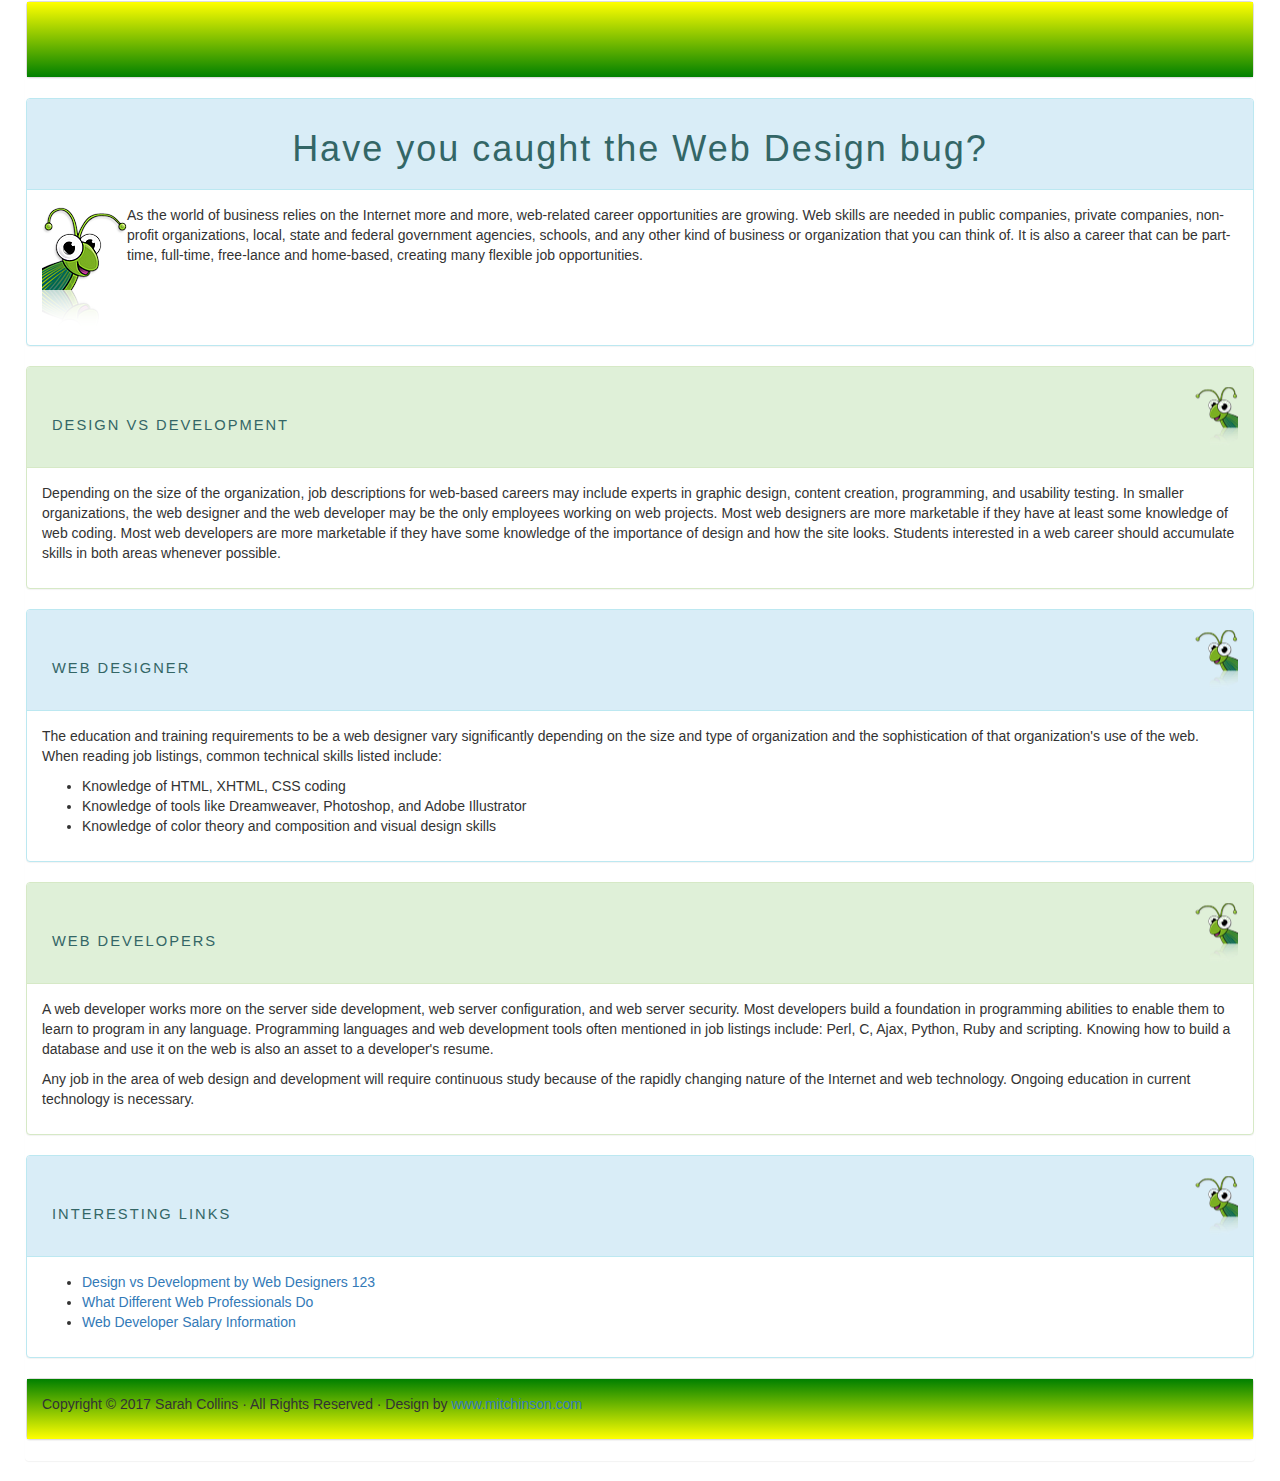
==== p5boot/parkland-csit5.html @ f71d9866 "started on next page" ====
<!DOCTYPE html>
<html lang="en">
<head>
<meta charset="utf-8">
<meta http-equiv="X-UA-Compatible" content="IE=edge">
<meta name="viewport" content="width=device-width, initial-scale=1">
<title>Project 5 Bootstrap</title>

<!-- Bootstrap -->
<link href="bootstrap.css" rel="stylesheet">

<!-- my stylesheet -->
<link href="css/mystyle.css" rel="stylesheet">

<!-- HTML5 shim and Respond.js for IE8 support of HTML5 elements and media queries -->
<!-- WARNING: Respond.js doesn't work if you view the page via file:// -->
<!--[if lt IE 9]>
      <script src="https://oss.maxcdn.com/html5shiv/3.7.2/html5shiv.min.js"></script>
      <script src="https://oss.maxcdn.com/respond/1.4.2/respond.min.js"></script>
    <![endif]-->
</head>
<body>



<div class="row content">
	<div class="panel group">
		<div class="panel panel-default">
			<div class="panel-body" id="grad1"></div>
		</div>
		<div class="panel panel-info">
			<div class="panel-heading"><h1 style="text-align: center">Have you caught the Web Design bug?</h1></div>
			<div class="panel-body">
				<img src="images/bug.png" alt="bug" id="bug">
	  			<p>As the world of business relies on the Internet more and more, web-related career opportunities are growing. Web skills are needed in public companies, private companies, non-profit organizations, local, state and federal government agencies, schools, and any other kind of business or organization that you can think of. It is also a career that can be part-time, full-time, free-lance and home-based, creating many flexible job opportunities.</p>
			</div>
		</div>
		<div class="panel panel-success">
			<div class="panel-heading"><h4>Design vs Development</h4></div>
			<div class="panel-body">
				<p>Depending on the size of the organization, job descriptions for web-based careers may include experts in graphic design, content creation, programming, and usability testing. In smaller organizations, the web designer and the web developer may be the only employees working on web projects. Most web designers are more marketable if they have at least some knowledge of web coding. Most web developers are more marketable if they have some knowledge of the importance of design and how the site looks. Students interested in a web career should accumulate skills in both areas whenever possible.</p>
			</div>
		</div>
		<div class="panel panel-info">
			<div class="panel-heading"><h4>Web designer</h4></div>
			<div class="panel-body"><p>The education and training requirements 		to be a web designer vary significantly depending on the size 		and type of organization and the sophistication of that 			organization's use of the web. When reading job listings, common
				technical skills listed include:</p>

				<ul>
					<li>Knowledge of HTML, XHTML, CSS coding</li>
					<li>Knowledge of tools like Dreamweaver, Photoshop, and Adobe Illustrator</li>
					<li>Knowledge of color theory and composition and visual design skills</li>
				</ul>
			</div>
		</div>
		<div class="panel panel-success">
			<div class="panel-heading"><h4>Web developers</h4></div>
			<div class="panel-body">
				<p>A web developer works more on the server side development, web server configuration, and web server security. Most developers build a foundation in programming abilities to enable them to learn to program in any language. Programming languages and web development tools often mentioned in job listings include: Perl, C, Ajax, Python, Ruby and scripting. Knowing how to build a database and use it on the web is also an asset to a developer's resume.</p>
   				<p>Any job in the area of web design and development will require continuous study because of the rapidly changing nature of the Internet and web technology. Ongoing education in current technology is necessary.</p>
			</div>
		</div>
		<div class="panel panel-info">
			<div class="panel-heading"><h4>Interesting Links</h4></div>
			<div class="panel-body"> 
				<ul>
					<li><a href="http://articles.webdesigners123.com/web_design_versus_web_development.php">Design vs Development by Web Designers 123</a></li>
					<li><a href="http://webdesign.about.com/od/jobs/qt/difference-web-design-web-development.htm">What Different Web Professionals Do</a></li>
					<li><a href="http://www1.salary.com/Web-Software-Developer-salary.html">Web Developer Salary Information</a></li>
				</ul>
			</div>
		</div>
		<div class="panel panel-default">
			<div class="panel-body" id="grad2">
				<p>Copyright &copy; 2017 Sarah Collins &middot; All Rights Reserved &middot; Design by <a href="http://www.mitchinson.com/" >www.mitchinson.com</a></p>
			</div>
		</div>
	  </div>
</div>


<!-- jQuery (necessary for Bootstrap's JavaScript plugins) --> 
<script src="file:///C|/Users/d208/AppData/Roaming/Adobe/Dreamweaver CC 2017/en_US/Configuration/Temp/Assets/eam755.tmp/js/jquery-1.11.3.min.js"></script>

<!-- Include all compiled plugins (below), or include individual files as needed --> 
<script src="file:///C|/Users/d208/AppData/Roaming/Adobe/Dreamweaver CC 2017/en_US/Configuration/Temp/Assets/eam755.tmp/js/bootstrap.js"></script>
</body>
</html>
---- p5boot/css/mystyle.css ----
@charset "utf-8";
/* CSS Document */

h4 {
    padding: 30px 35px 30px 10px;
    font-size: 105%;
    letter-spacing: 2px;
    text-transform: uppercase;
    color: #366;
    background: url(../images/smallbug.png) no-repeat right center;
    height: 2.5em;
}
h1{
	letter-spacing: 2px;
	font-weight: lighter;
	color: #366;
}
a{
	text-decoration: none;
}
body{
	font-family: "Century Gothic", Arial, sans-serif;
}

#bug{
	float: left;
}



.content{
	margin: 0 25px;
}


#grad1{
	height: 75px;
	background: linear-gradient(yellow, green);
}
#grad2{
	background: linear-gradient(green, yellow);
}
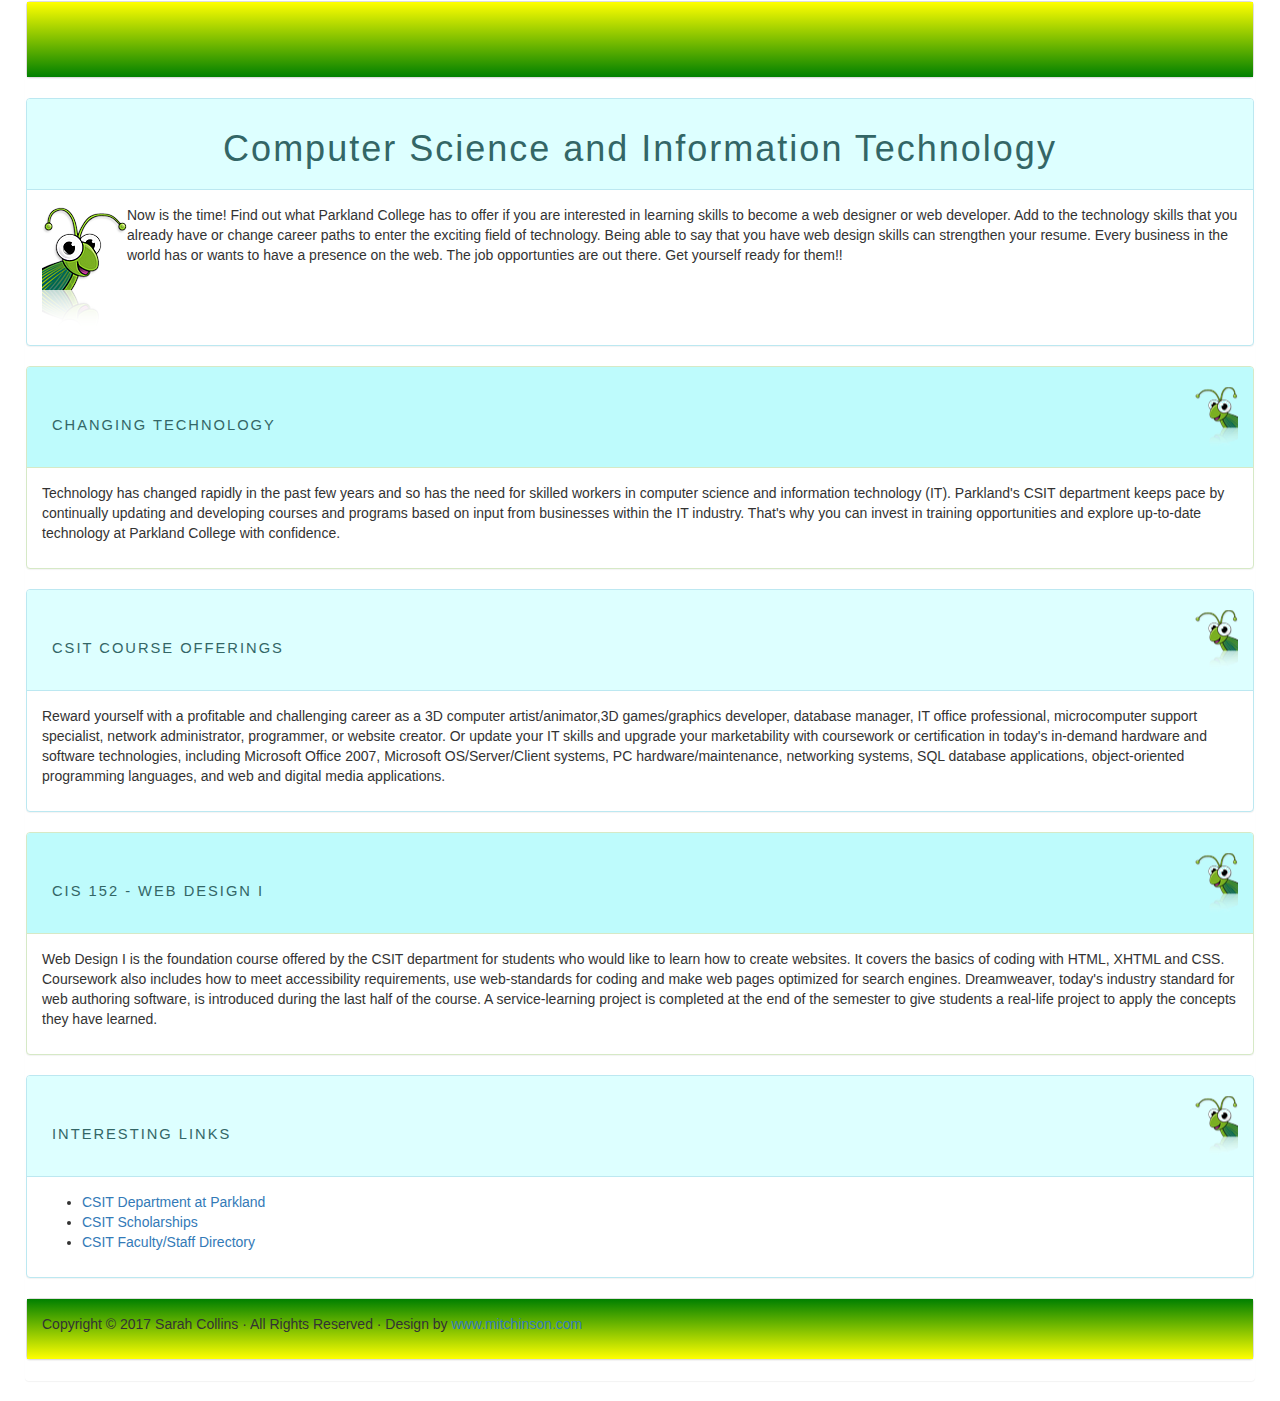
==== commit 36c4dd8d: "added other pages, only nav left" ====
--- a/p5boot/parkland-csit5.html
+++ b/p5boot/parkland-csit5.html
@@ -29,44 +29,37 @@
 			<div class="panel-body" id="grad1"></div>
 		</div>
 		<div class="panel panel-info">
-			<div class="panel-heading"><h1 style="text-align: center">Have you caught the Web Design bug?</h1></div>
+			<div class="panel-heading"><h1 style="text-align: center">Computer Science and Information Technology</h1></div>
 			<div class="panel-body">
 				<img src="images/bug.png" alt="bug" id="bug">
-	  			<p>As the world of business relies on the Internet more and more, web-related career opportunities are growing. Web skills are needed in public companies, private companies, non-profit organizations, local, state and federal government agencies, schools, and any other kind of business or organization that you can think of. It is also a career that can be part-time, full-time, free-lance and home-based, creating many flexible job opportunities.</p>
+	  			<p>Now is the time! Find out what Parkland College has to offer if you are interested in learning skills to become a web designer or web developer. Add to the technology skills that you already have or change career paths to enter the exciting field of technology. Being able to say that you have web design skills can strengthen your resume. Every business in the world has or wants to have a presence on the web. The job opportunties are out there. Get yourself ready for them!!</p>
 			</div>
 		</div>
 		<div class="panel panel-success">
-			<div class="panel-heading"><h4>Design vs Development</h4></div>
+			<div class="panel-heading"><h4>CHANGING TECHNOLOGY</h4></div>
 			<div class="panel-body">
-				<p>Depending on the size of the organization, job descriptions for web-based careers may include experts in graphic design, content creation, programming, and usability testing. In smaller organizations, the web designer and the web developer may be the only employees working on web projects. Most web designers are more marketable if they have at least some knowledge of web coding. Most web developers are more marketable if they have some knowledge of the importance of design and how the site looks. Students interested in a web career should accumulate skills in both areas whenever possible.</p>
+				<p>Technology has changed rapidly in the past few years and so has the need for skilled workers in computer science and information technology (IT). Parkland's CSIT department keeps pace by continually updating and developing courses and programs based on input from businesses within the IT industry. That's why you can invest in training opportunities and explore up-to-date technology at Parkland College with confidence.</p>
 			</div>
 		</div>
 		<div class="panel panel-info">
-			<div class="panel-heading"><h4>Web designer</h4></div>
-			<div class="panel-body"><p>The education and training requirements 		to be a web designer vary significantly depending on the size 		and type of organization and the sophistication of that 			organization's use of the web. When reading job listings, common
-				technical skills listed include:</p>
-
-				<ul>
-					<li>Knowledge of HTML, XHTML, CSS coding</li>
-					<li>Knowledge of tools like Dreamweaver, Photoshop, and Adobe Illustrator</li>
-					<li>Knowledge of color theory and composition and visual design skills</li>
-				</ul>
+			<div class="panel-heading"><h4>CSIT COURSE OFFERINGS</h4></div>
+			<div class="panel-body">
+				<p>Reward yourself with a profitable and challenging career as a 3D computer artist/animator,3D games/graphics developer, database manager, IT office professional, microcomputer support specialist, network administrator, programmer, or website creator. Or update your IT skills and upgrade your marketability with coursework or certification in today's in-demand hardware and software technologies, including Microsoft Office 2007, Microsoft OS/Server/Client systems, PC hardware/maintenance, networking systems, SQL database applications, object-oriented programming languages, and web and digital media applications.</p>
 			</div>
 		</div>
 		<div class="panel panel-success">
-			<div class="panel-heading"><h4>Web developers</h4></div>
+			<div class="panel-heading"><h4>CIS 152 - WEB DESIGN I</h4></div>
 			<div class="panel-body">
-				<p>A web developer works more on the server side development, web server configuration, and web server security. Most developers build a foundation in programming abilities to enable them to learn to program in any language. Programming languages and web development tools often mentioned in job listings include: Perl, C, Ajax, Python, Ruby and scripting. Knowing how to build a database and use it on the web is also an asset to a developer's resume.</p>
-   				<p>Any job in the area of web design and development will require continuous study because of the rapidly changing nature of the Internet and web technology. Ongoing education in current technology is necessary.</p>
+				<p>Web Design I is the foundation course offered by the CSIT department for students who would like to learn how to create websites. It covers the basics of coding with HTML, XHTML and CSS. Coursework also includes how to meet accessibility requirements, use web-standards for coding and make web pages optimized for search engines. Dreamweaver, today's industry standard for web authoring software, is introduced during the last half of the course. A service-learning project is completed at the end of the semester to give students a real-life project to apply the concepts they have learned.</p>
 			</div>
 		</div>
 		<div class="panel panel-info">
 			<div class="panel-heading"><h4>Interesting Links</h4></div>
 			<div class="panel-body"> 
 				<ul>
-					<li><a href="http://articles.webdesigners123.com/web_design_versus_web_development.php">Design vs Development by Web Designers 123</a></li>
-					<li><a href="http://webdesign.about.com/od/jobs/qt/difference-web-design-web-development.htm">What Different Web Professionals Do</a></li>
-					<li><a href="http://www1.salary.com/Web-Software-Developer-salary.html">Web Developer Salary Information</a></li>
+					<li><a href="http://www.parkland.edu/academics/departments/csit">CSIT Department at Parkland</a></li>
+					<li><a href="http://www2.parkland.edu/csit/pm/scholarships/index.html">CSIT Scholarships</a></li>
+					<li><a href="http://your.parkland.edu/about/directory/csit.aspx">CSIT Faculty/Staff Directory</a></li>
 				</ul>
 			</div>
 		</div>
